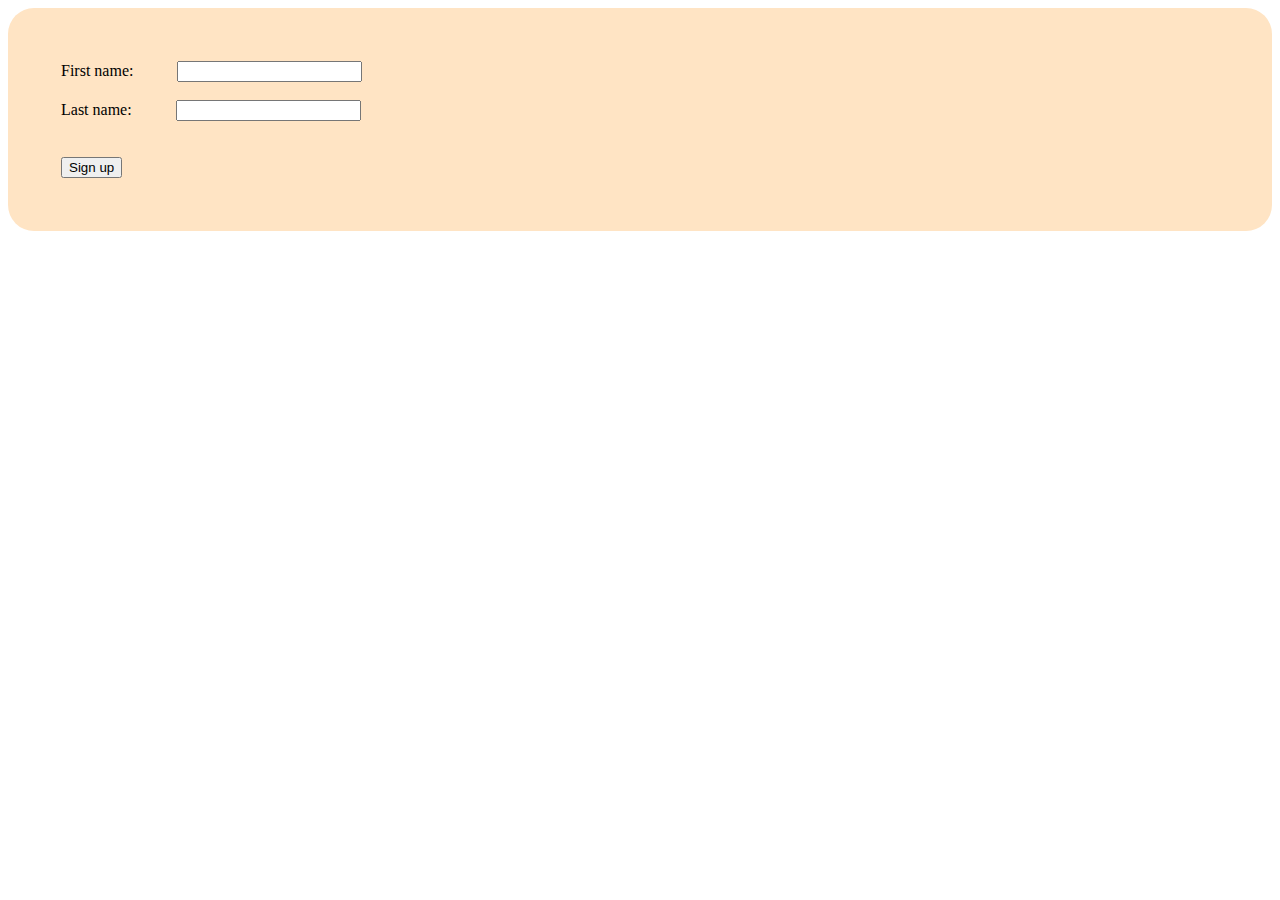
==== client.html @ ff23c473 "working state of login form" ====
<!DOCTYPE html>
<html>
  <head>
    <link rel="stylesheet" href="client.css" />
    <script src="client.js"></script>
  </head>

  <body>
    <div id="loginFormContainer" class="containers hidden">
      <label for="Fname"> First name:</label>
      <input class="inputs" type="text" id="Fname" />
      <br /><br />

      <label for="Lname">Last name:</label>
      <input class="inputs" type="text" id="Lname" />

      <div id="lackOfInformation"></div>

      <br /><br />

      <button type="submit" id="loginButton">Sign up</button>
    </div>

    <div id="welcomePageContainer" class="hidden containers">
      <div id="resultPragraph"></div>
      <button type="submit" id="logoutButton">sign out</button>
    </div>

    <div id="loadingPageContainer" class="containers">Please wait...</div>
  </body>
</html>
---- client.css ----
.inputs {
  margin-left: 40px;
}

.containers {
  background: bisque;
  padding: 53px;
  border-radius: 26px;
}

.hidden {
  display: none;
}

.logoutButton {
  margin-top: 24px;
}
/* .unssuccesfulLogin {
  width: 118px;
  background: aquamarine;
  margin-left: 131px;
} */

.resultLine {
  background: aquamarine;
  margin-bottom: 4px;
}
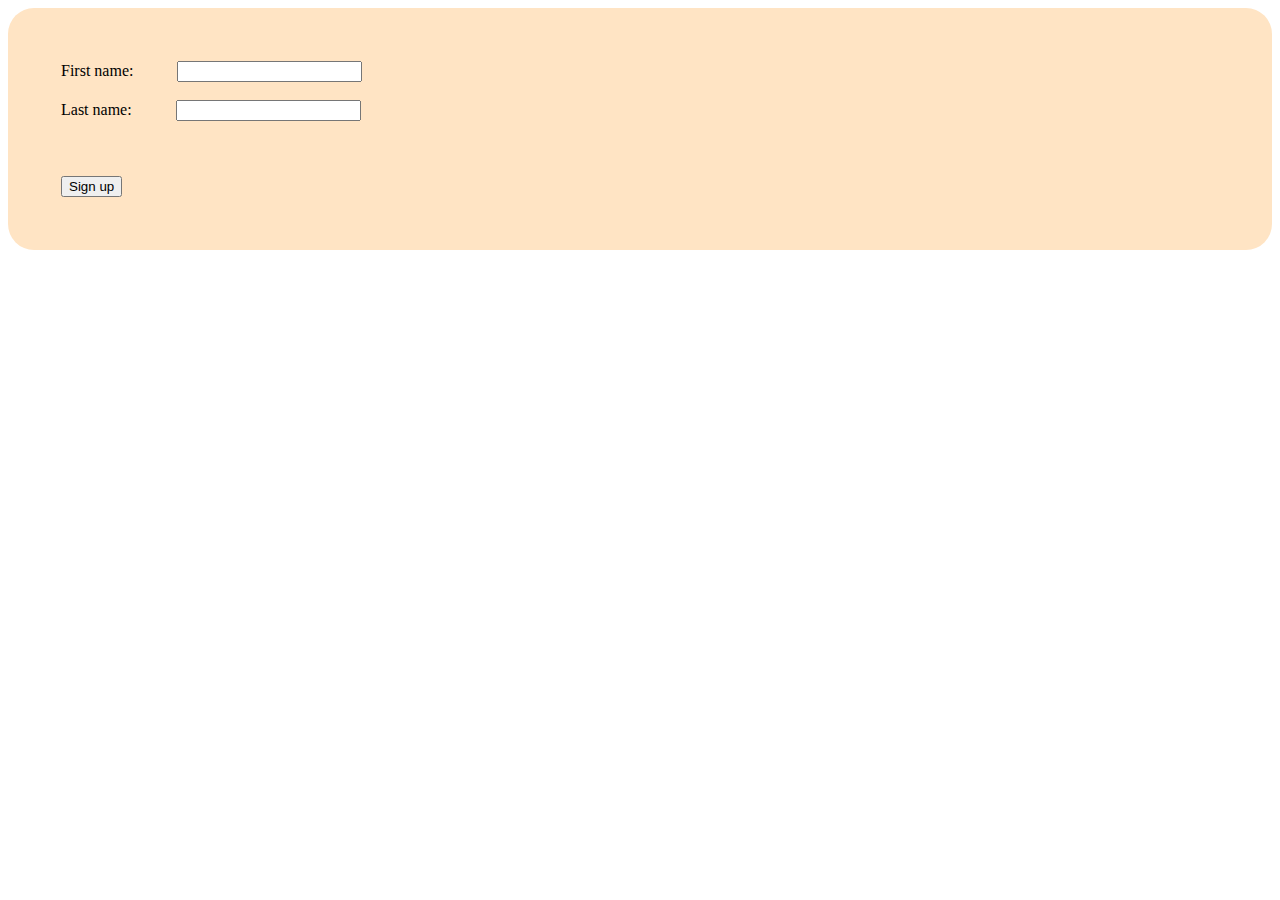
==== commit 6b598795: "Added chat  functionalities" ====
--- a/client.html
+++ b/client.html
@@ -23,9 +23,28 @@
 
     <div id="welcomePageContainer" class="hidden containers">
       <div id="resultPragraph"></div>
-      <button type="submit" id="logoutButton">sign out</button>
+      <button type="submit" id="logoutButton" style="margin-top: 10px">
+        sign out
+      </button>
     </div>
 
     <div id="loadingPageContainer" class="containers">Please wait...</div>
+
+    <div id="chatContainer" class="chatContainer hidden">
+      <b style="text-decoration: underline">COMPOSE YOUR MESSAGE:</b>
+      <br /><br />
+      <textarea id="message"></textarea>
+
+      <button
+        type="submit"
+        id="sendMessageButton"
+        style="margin-left: 18px; margin-bottom: 10px"
+      >
+        send message
+      </button>
+    </div>
+    <div id="messagesContainer" class="messagesContainer hidden">
+      <b style="text-decoration: underline">MESSAGES:</b>
+    </div>
   </body>
 </html>
--- a/client.css
+++ b/client.css
@@ -25,3 +25,47 @@
   background: aquamarine;
   margin-bottom: 4px;
 }
+
+.chatContainer {
+  background: cornsilk;
+  height: 100%;
+  margin-top: 11px;
+  border-radius: 17px;
+  border: solid;
+  border-color: bisque;
+  padding: 10px;
+}
+
+#message {
+  border: inset;
+  margin-top: 10px;
+  margin-bottom: 5px;
+  width: fit-content;
+}
+
+.messagesContainer {
+  border: solid;
+  border-color: bisque;
+  margin-top: 8px;
+  border-bottom-left-radius: 1px;
+  border-radius: 16px;
+  background-color: #efd6b6;
+  padding: 10px;
+}
+
+.groupMessages {
+  padding: 10px;
+  margin-top: 5px;
+  margin-bottom: 5px;
+  border-radius: 13px;
+  width: fit-content;
+  border: solid;
+  border-color: beige;
+}
+
+#lackOfInformation {
+  width: fit-content;
+  border-radius: 8px;
+  margin-top: 13px;
+  padding: 3px;
+}
